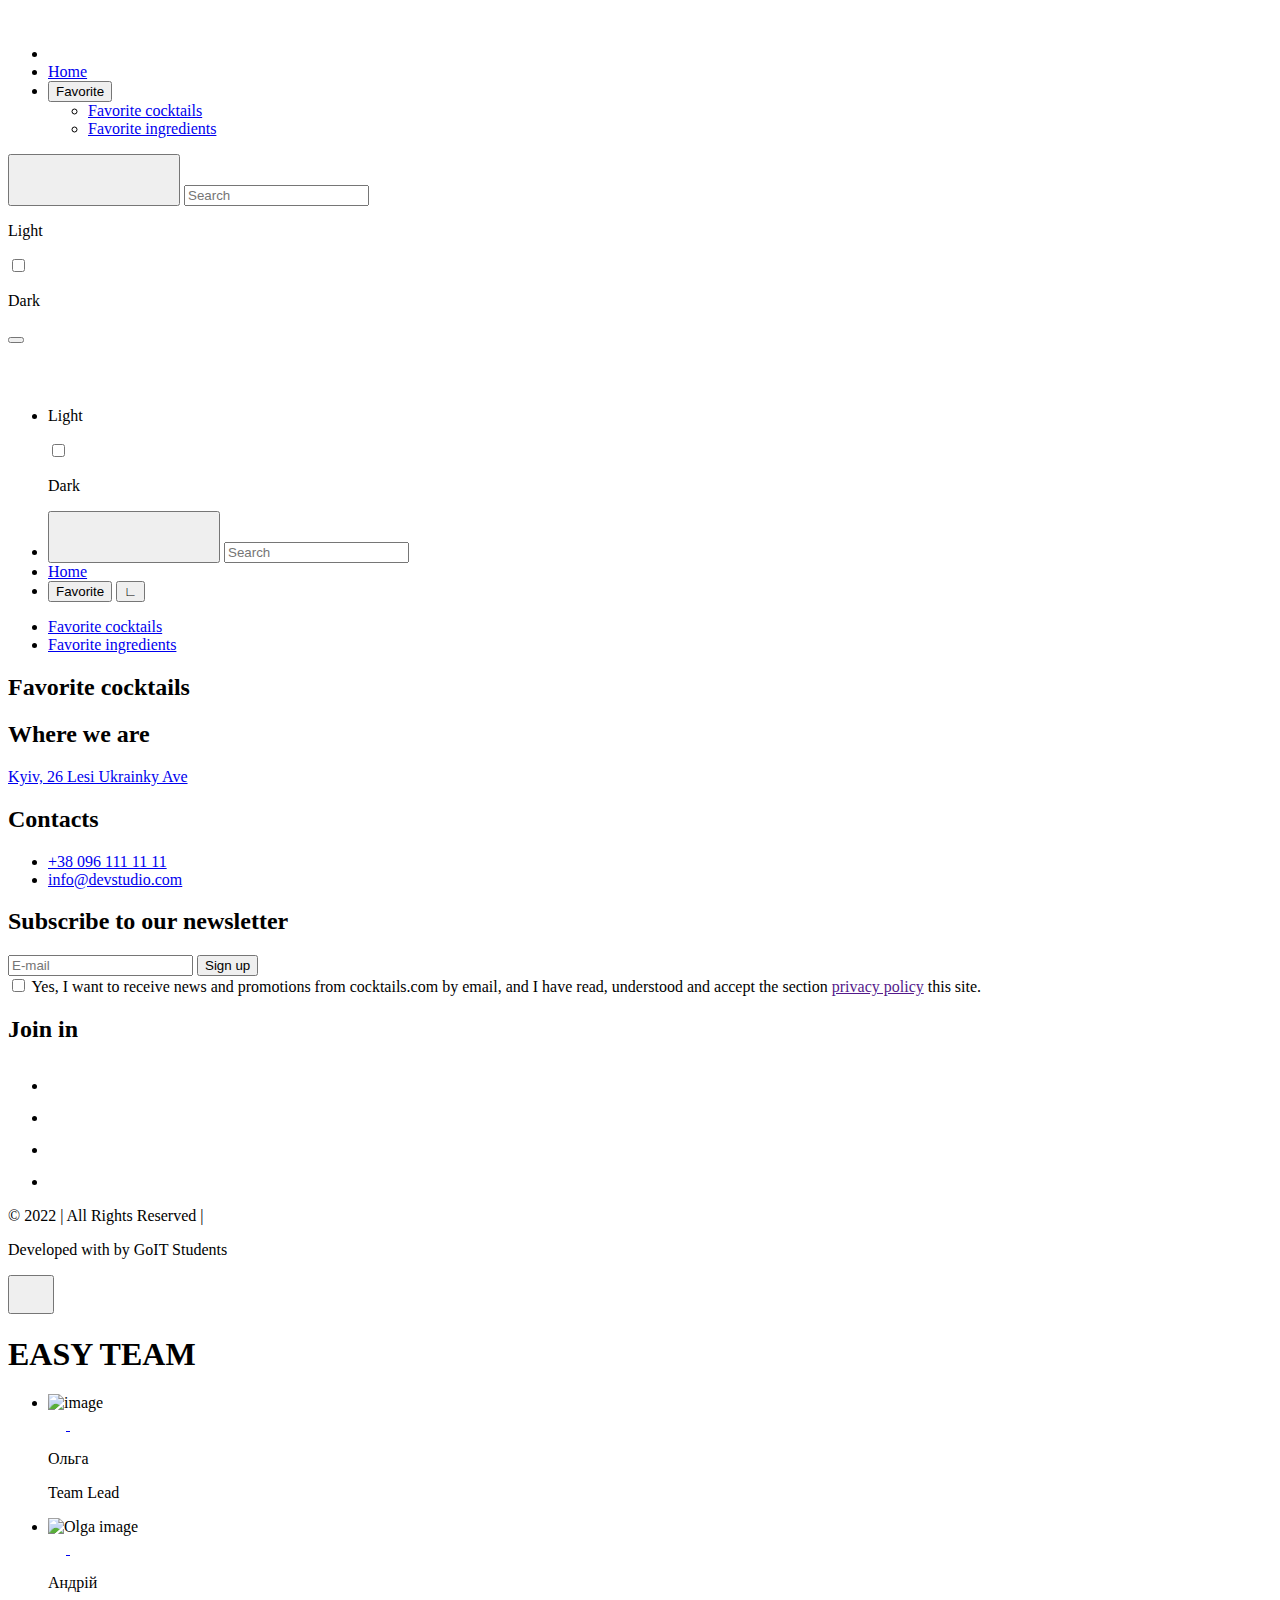
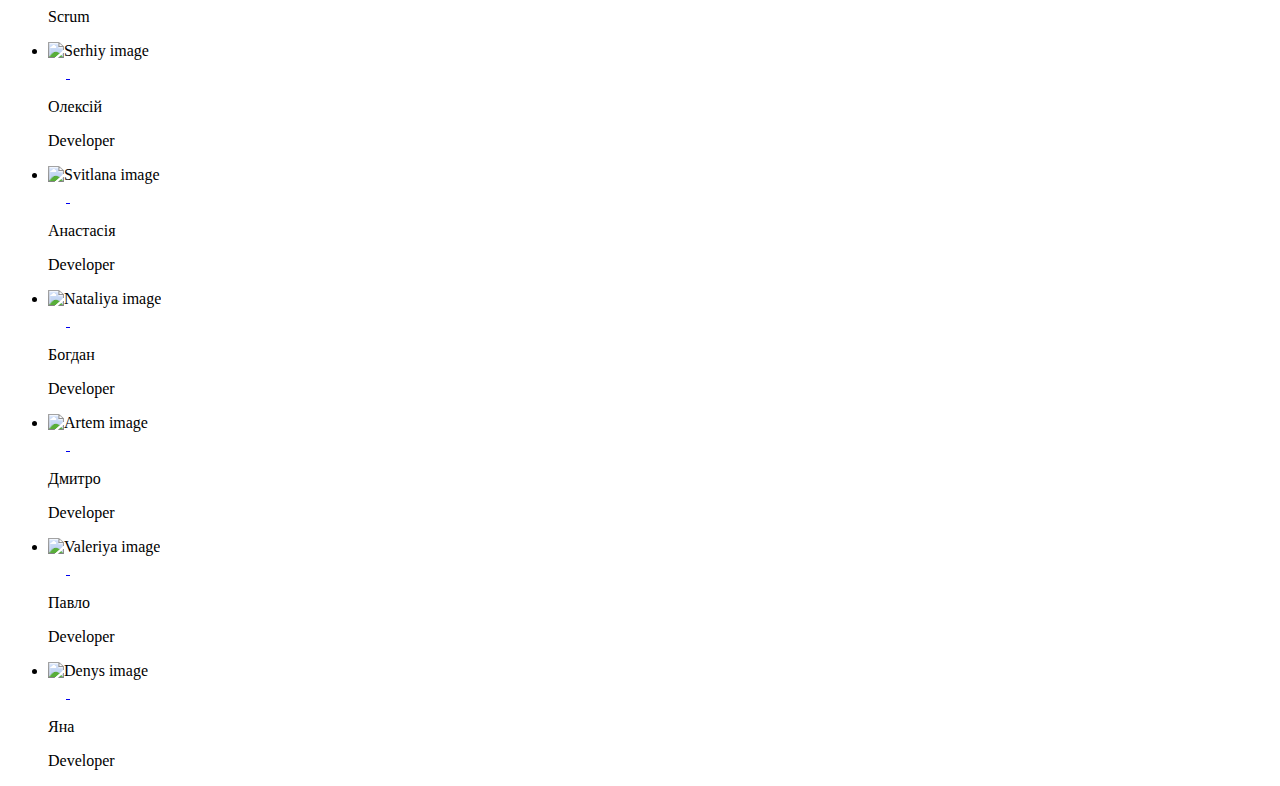
==== favorite.html @ 544e7156 "Deploying to gh-pages from @ Polaolka/EasyTeam-JS-Project@6b0629c9ca0de7c753ab4a9d0dd2f30587913c46 🚀" ====
<!DOCTYPE html><html lang="ru"><head><script type="module" src="/EasyTeam-JS-Project/favorites-ingredients.f0fc6649.js"></script><script type="module" src="/EasyTeam-JS-Project/favorites-ingredients.fe11b098.js"></script><script nomodule="" defer src="/EasyTeam-JS-Project/favorites-ingredients.4e4a9719.js"></script><script nomodule="" defer src="/EasyTeam-JS-Project/favorites-ingredients.c03fc1e8.js"></script><meta charset="utf-8"><meta name="viewport" content="width=device-width, initial-scale=1.0"><title>Page title</title><link rel="preconnect" href="https://fonts.googleapis.com"><link rel="preconnect" href="https://fonts.gstatic.com" crossorigin><link href="https://fonts.googleapis.com/css2?family=Montserrat&family=Poppins:wght@400;500;600;700&family=Roboto:wght@400;900&display=swap" rel="stylesheet"><link rel="apple-touch-icon" sizes="180x180" href="/EasyTeam-JS-Project/apple-touch-icon.4caa7985.png"><link rel="icon" type="image/png" sizes="32x32" href="/EasyTeam-JS-Project/favicon-32x32.542651a0.png"><link rel="icon" type="image/png" sizes="16x16" href="/EasyTeam-JS-Project/favicon-16x16.04eee855.png"><link rel="manifest" href="/EasyTeam-JS-Project/images/favicon/site.webmanifest"><link rel="stylesheet" href="/EasyTeam-JS-Project/favorite.59d11a98.css"></head><body> <header> <div class="container"> <div class="flex-wrapper"> <ul class="header-list"> <li> <svg class="logo" width="156" height="43"> <use class="logo-icon" href="/EasyTeam-JS-Project/icons.bed00c8b.svg#COCKTAILS"></use> </svg> </li> <li><a class="header-item" href="/EasyTeam-JS-Project/index.html">Home</a></li> <li> <button type="button" class="dropdown-menu-btn header-item"> Favorite </button> <ul class="dropdown-menu js-menu-hidden"> <li class="first li-item-drop"> <a class="first header-item-drop" href="/EasyTeam-JS-Project/favorite.html">Favorite cocktails</a> </li> <li class="last li-item-drop"> <a class="header-item-drop js-fav-ing-opener last" href="/EasyTeam-JS-Project/favorites-ingredients.html">Favorite ingredients</a> </li> </ul> </li> </ul> <form class="search-form" id="search-form"> <button class="search-btn" type="submit"> <svg class="search" width="156" height="43"> <use class="search-icon" href="/EasyTeam-JS-Project/icons.bed00c8b.svg#search"></use> </svg> </button> <input class="input" type="text" name="searchQuery" autocomplete="off" placeholder="Search"> </form> <div class="flex-wrapper theme"> <p class="header-txt">Light</p> <div> <label class="switch"> <input type="checkbox" class="theme-toggler"> <span class="slider"></span> </label> </div> <p class="dark header-txt">Dark</p> </div> <button class="gamburger js-open-menu"> <span class="gamburger-inner"></span> </button> </div> </div> </header> <div class="js-menu-container mobile-window"> <svg class="logo-mobile" width="156" height="43"> <use class="logo-icon" href="/EasyTeam-JS-Project/icons.bed00c8b.svg#COCKTAILS"></use> </svg> <ul class="header-list-mobile"> <li> <div class="theme-toggler-mobile"> <p class="header-txt">Light</p> <div> <label class="switch"> <input type="checkbox" class="theme-slider-mobile"> <span class="slider"></span> </label> </div> <p class="dark header-txt">Dark</p> </div> </li> <li> <form class="search-form-mobile" id="search-form"> <button class="search-btn-mobile" type="submit"> <svg class="search-mobile" width="156" height="43"> <use class="search-icon-mobile" href="/EasyTeam-JS-Project/icons.bed00c8b.svg#search"></use> </svg> </button> <input class="input-mobile" type="text" name="searchQuery" autocomplete="off" placeholder="Search"> </form> </li> <li> <a class="header-item-mobile" href="/EasyTeam-JS-Project/index.html">Home</a> </li> <li class="flex-wrapper-mobile"> <button type="button" class="header-item-mobile" href="./favorite.html">Favorite</button> <button class="mark-more-mobile">&#8735;</button> </li> </ul> <ul class="dropdown-menu-mobile js-menu-hidden"> <li class="first li-item-drop"> <a class="first header-item-drop" href="/EasyTeam-JS-Project/favorite.html">Favorite cocktails</a> </li> <li class="last li-item-drop"> <a class="header-item-drop last" href="/EasyTeam-JS-Project/favorites-ingredients.html">Favorite ingredients</a> </li> </ul> </div> <div class="mobile-footer"></div> <section class="fav-cocktails"> <div class="container"> <h2 class="fav-cocktails__title">Favorite cocktails</h2> <div class="fav-cocktails__box"></div> </div> </section> <div class="backdrop is-hidden"> <div class="is-hidden modal-coctails"></div> <div class="components is-hidden"></div> </div> <footer class="footer"> <div class="container footer__container--first"> <div class="footer__container--column"> <div class="store"> <h2 class="store__header">Where we are</h2> <a class="store__location" href="https://www.google.com/maps/place/%D0%B1%D1%83%D0%BB%D1%8C%D0%B2%D0%B0%D1%80+%D0%9B%D0%B5%D1%81%D1%96+%D0%A3%D0%BA%D1%80%D0%B0%D1%97%D0%BD%D0%BA%D0%B8,+26,+%D0%9A%D0%B8%D1%97%D0%B2,+02000/@50.4270334,30.5396051,3a,75y,240.65h,90t/data=!3m6!1e1!3m4!1smcVtNysL1uE3tpJzUcDMwA!2e0!7i13312!8i6656!4m6!3m5!1s0x40d4cf0e033ecbe9:0x57a4dffefec77da0!8m2!3d50.4265807!4d30.5383858!16s%2Fg%2F1tctq5jv" target="_blank" rel="noopener noreferrer"> Kyiv, 26 Lesi Ukrainky Ave</a> </div> <div class="contacts"> <h2 class="contacts__header">Contacts</h2> <ul class="contacts__list"> <li class="contacts__item"> <a class="contacts__info" href="tel:+380961111111" target="_blank" rel="noopener noreferrer">+38 096 111 11 11</a> </li> <li class="contacts__item"> <a class="contacts__info" href="mailto:info@devstudio.com" target="_blank" rel="noopener noreferrer">info@devstudio.com</a> </li> </ul> </div> </div> <div class="subscription"> <h2 class="subscription__mailings">Subscribe to our newsletter</h2> <div class="subscription__container"> <input class="subscription__input" type="email" name="mailing" placeholder="E-mail"> <button class="subscription__btn">Sign up</button> </div> <label class="subscription__agreemen" for="user-agreemen"> <input class="subscription__checkbox" type="checkbox" value="accept-policy" name="user-agreemen" id="user-agreemen"> <span class="subscription__text">Yes, I want to receive news and promotions from cocktails.com by email, and I have read, understood and accept the section <a class="subscription__policy" href="">privacy policy</a> this site.</span> </label> </div> </div> <div class="footer__container--second"> <div class="container footer__container"> <div class="join"> <h2 class="join__text">Join in</h2> <ul class="join__list"> <li class="join__item"> <a class="join__link" href="https://www.instagram.com/" target="_blank" rel="noopener noreferrer"> <svg width="28" height="28"> <use href="/EasyTeam-JS-Project/icons.bed00c8b.svg#icon-instagram"></use> </svg> </a> </li> <li class="join__item"> <a class="join__link" href="https://twitter.com/" target="_blank" rel="noopener noreferrer"> <svg width="28" height="28"> <use href="/EasyTeam-JS-Project/icons.bed00c8b.svg#icon-twitter"></use> </svg> </a> </li> <li class="join__item"> <a class="join__link" href="https://m.facebook.com/" target="_blank" rel="noopener noreferrer"> <svg width="28" height="28"> <use href="/EasyTeam-JS-Project/icons.bed00c8b.svg#icon-facebook"></use> </svg> </a> </li> <li class="join__item"> <a class="join__link" href="https://www.linkedin.com/" target="_blank" rel="noopener noreferrer"> <svg width="28" height="28"> <use href="/EasyTeam-JS-Project/icons.bed00c8b.svg#icon-linkedin"></use> </svg> </a> </li> </ul> </div> <div class="developers"> <p class="developers__copyright"> <span>&copy;</span> <span class="developers__copyright--text">2022 | All Rights Reserved | </span> </p> <p class="developers__students"> <span class="developers__with">Developed with</span>  <span class="developers--by">by</span> <a class="developers__link footer__link" data-footer-open="">GoIT Students</a> </p>  </div> </div> </div> </footer>  <div class="backdrop-team is-hidden-js"> <div class="modal-team"> <button type="button" class="modal-team__close-btn"> <svg class="modal-team__close-icon" width="30" height="30"> <use href="/EasyTeam-JS-Project/icons.bed00c8b.svg#icon-close-modal"></use> </svg> </button> <div class="team-title-wrapper"> <h1 class="team__name">EASY TEAM</h1> </div> <ul class="team"> <li class="team__item"> <div class="img-wrapper"> <img class="team__img" src="/EasyTeam-JS-Project/Olga.e17208a8.jpg" alt=" image" loading="lazy"> </div> <a target="_blank" rel="nofollow noopener noreferrer" href="https://www.linkedin.com" class="team__link"> <svg class="team__icon team__icon--linkedin" width="18" height="18"> <use href="/EasyTeam-JS-Project/icons.bed00c8b.svg#icon-linkedin"></use> </svg> </a> <a target="_blank" rel="nofollow noopener noreferrer" href="https://github.com/eugene17kotov" class="team__link"> <svg class="team__icon team__icon--github" width="18" height="18"> <use href="/EasyTeam-JS-Project/icons.bed00c8b.svg#icon-github"></use> </svg> </a> <div class="team__text-content"> <p class="team__member">Ольга</p> <p class="team__role">Team Lead</p> </div> </li> <li class="team__item"> <div class="img-wrapper"> <img class="team__img" src="/EasyTeam-JS-Project/group_sm280@1x.cfc359fa.png" alt="Olga image" loading="lazy"> </div> <a target="_blank" rel="nofollow noopener noreferrer" href="https://www.linkedin.com/in/dmitry-knyagnitskiy-711b55209/" class="team__link"> <svg class="team__icon team__icon--linkedin" width="18" height="18"> <use href="/EasyTeam-JS-Project/icons.bed00c8b.svg#icon-linkedin"></use> </svg> </a> <a target="_blank" rel="nofollow noopener noreferrer" href="https://github.com/dimak911" class="team__link"> <svg class="team__icon team__icon--github" width="18" height="18"> <use href="/EasyTeam-JS-Project/icons.bed00c8b.svg#icon-github"></use> </svg> </a> <div class="team__text-content"> <p class="team__member">Андрій</p> <p class="team__role">Scrum</p> </div> </li> <li class="team__item"> <div class="img-wrapper"> <img class="team__img" src="/EasyTeam-JS-Project/group_sm280@1x.cfc359fa.png" alt="Serhiy image" loading="lazy"> </div> <a target="_blank" rel="nofollow noopener noreferrer" href="https://www.linkedin.com/in/sergey-smirnov-9123a623b/" class="team__link"> <svg class="team__icon team__icon--linkedin" width="18" height="18"> <use href="/EasyTeam-JS-Project/icons.bed00c8b.svg#icon-linkedin"></use> </svg> </a> <a target="_blank" rel="nofollow noopener noreferrer" href="https://github.com/morysol" class="team__link"> <svg class="team__icon team__icon--github" width="18" height="18"> <use href="/EasyTeam-JS-Project/icons.bed00c8b.svg#icon-github"></use> </svg> </a> <div class="team__text-content"> <p class="team__member">Олексій</p> <p class="team__role">Developer</p> </div> </li> <li class="team__item"> <div class="img-wrapper"> <img class="team__img" src="/EasyTeam-JS-Project/group_sm280@1x.cfc359fa.png" alt="Svitlana image" loading="lazy"> </div> <a target="_blank" rel="nofollow noopener noreferrer" href="https://www.linkedin.com/in/svitlana-chudesa-55273a21a/" class="team__link"> <svg class="team__icon team__icon--linkedin" width="18" height="18"> <use href="/EasyTeam-JS-Project/icons.bed00c8b.svg#icon-linkedin"></use> </svg> </a> <a target="_blank" rel="nofollow noopener noreferrer" href="https://github.com/veta41" class="team__link"> <svg class="team__icon team__icon--github" width="18" height="18"> <use href="/EasyTeam-JS-Project/icons.bed00c8b.svg#icon-github"></use> </svg> </a> <div class="team__text-content"> <p class="team__member">Анастасія</p> <p class="team__role">Developer</p> </div> </li> <li class="team__item"> <div class="img-wrapper"> <img class="team__img" src="/EasyTeam-JS-Project/group_sm280@1x.cfc359fa.png" alt="Nataliya image" loading="lazy"> </div> <a target="_blank" rel="nofollow noopener noreferrer" href="https://www.linkedin.com/in/natalia-bubnova-9366061b9/" class="team__link"> <svg class="team__icon team__icon--linkedin" width="18" height="18"> <use href="/EasyTeam-JS-Project/icons.bed00c8b.svg#icon-linkedin"></use> </svg> </a> <a target="_blank" rel="nofollow noopener noreferrer" href="https://github.com/Natalia7777777" class="team__link"> <svg class="team__icon team__icon--github" width="18" height="18"> <use href="/EasyTeam-JS-Project/icons.bed00c8b.svg#icon-github"></use> </svg> </a> <div class="team__text-content"> <p class="team__member">Богдан</p> <p class="team__role">Developer</p> </div> </li> <li class="team__item"> <div class="img-wrapper"> <img class="team__img" src="/EasyTeam-JS-Project/group_sm280@1x.cfc359fa.png" alt="Artem image" loading="lazy"> </div> <a target="_blank" rel="nofollow noopener noreferrer" href="https://www.linkedin.com/in/artem-makhov/" class="team__link"> <svg class="team__icon team__icon--linkedin" width="18" height="18"> <use href="/EasyTeam-JS-Project/icons.bed00c8b.svg#icon-linkedin"></use> </svg> </a> <a target="_blank" rel="nofollow noopener noreferrer" href="https://github.com/ArtemMakhov" class="team__link"> <svg class="team__icon team__icon--github" width="18" height="18"> <use href="/EasyTeam-JS-Project/icons.bed00c8b.svg#icon-github"></use> </svg> </a> <div class="team__text-content"> <p class="team__member">Дмитро</p> <p class="team__role">Developer</p> </div> </li> <li class="team__item"> <div class="img-wrapper"> <img class="team__img" src="/EasyTeam-JS-Project/group_sm280@1x.cfc359fa.png" alt="Valeriya image" loading="lazy"> </div> <a target="_blank" rel="nofollow noopener noreferrer" href="https://www.linkedin.com/in/valeriia-sopko-511551221/" class="team__link"> <svg class="team__icon team__icon--linkedin" width="18" height="18"> <use href="/EasyTeam-JS-Project/icons.bed00c8b.svg#icon-linkedin"></use> </svg> </a> <a target="_blank" rel="nofollow noopener noreferrer" href="https://github.com/Volika" class="team__link"> <svg class="team__icon team__icon--github" width="18" height="18"> <use href="/EasyTeam-JS-Project/icons.bed00c8b.svg#icon-github"></use> </svg> </a> <div class="team__text-content"> <p class="team__member">Павло</p> <p class="team__role">Developer</p> </div> </li> <li class="team__item"> <div class="img-wrapper"> <img class="team__img" src="/EasyTeam-JS-Project/group_sm280@1x.cfc359fa.png" alt="Denys image" loading="lazy"> </div> <a target="_blank" rel="nofollow noopener noreferrer" href="https://www.linkedin.com/in/denys-cherneha-020698245/" class="team__link"> <svg class="team__icon team__icon--linkedin" width="18" height="18"> <use href="/EasyTeam-JS-Project/icons.bed00c8b.svg#icon-linkedin"></use> </svg> </a> <a target="_blank" rel="nofollow noopener noreferrer" href="https://github.com/denkach" class="team__link"> <svg class="team__icon team__icon--github" width="18" height="18"> <use href="/EasyTeam-JS-Project/icons.bed00c8b.svg#igithub"></use> </svg> </a> <div class="team__text-content"> <p class="team__member">Яна</p> <p class="team__role">Developer</p> </div> </li> </ul> </div> </div> <div class="scroll-guard"></div> <script type="module" src="/EasyTeam-JS-Project/favorite.5d630399.js"></script><script src="/EasyTeam-JS-Project/favorite.80e9a703.js" nomodule="" defer></script> </body></html>
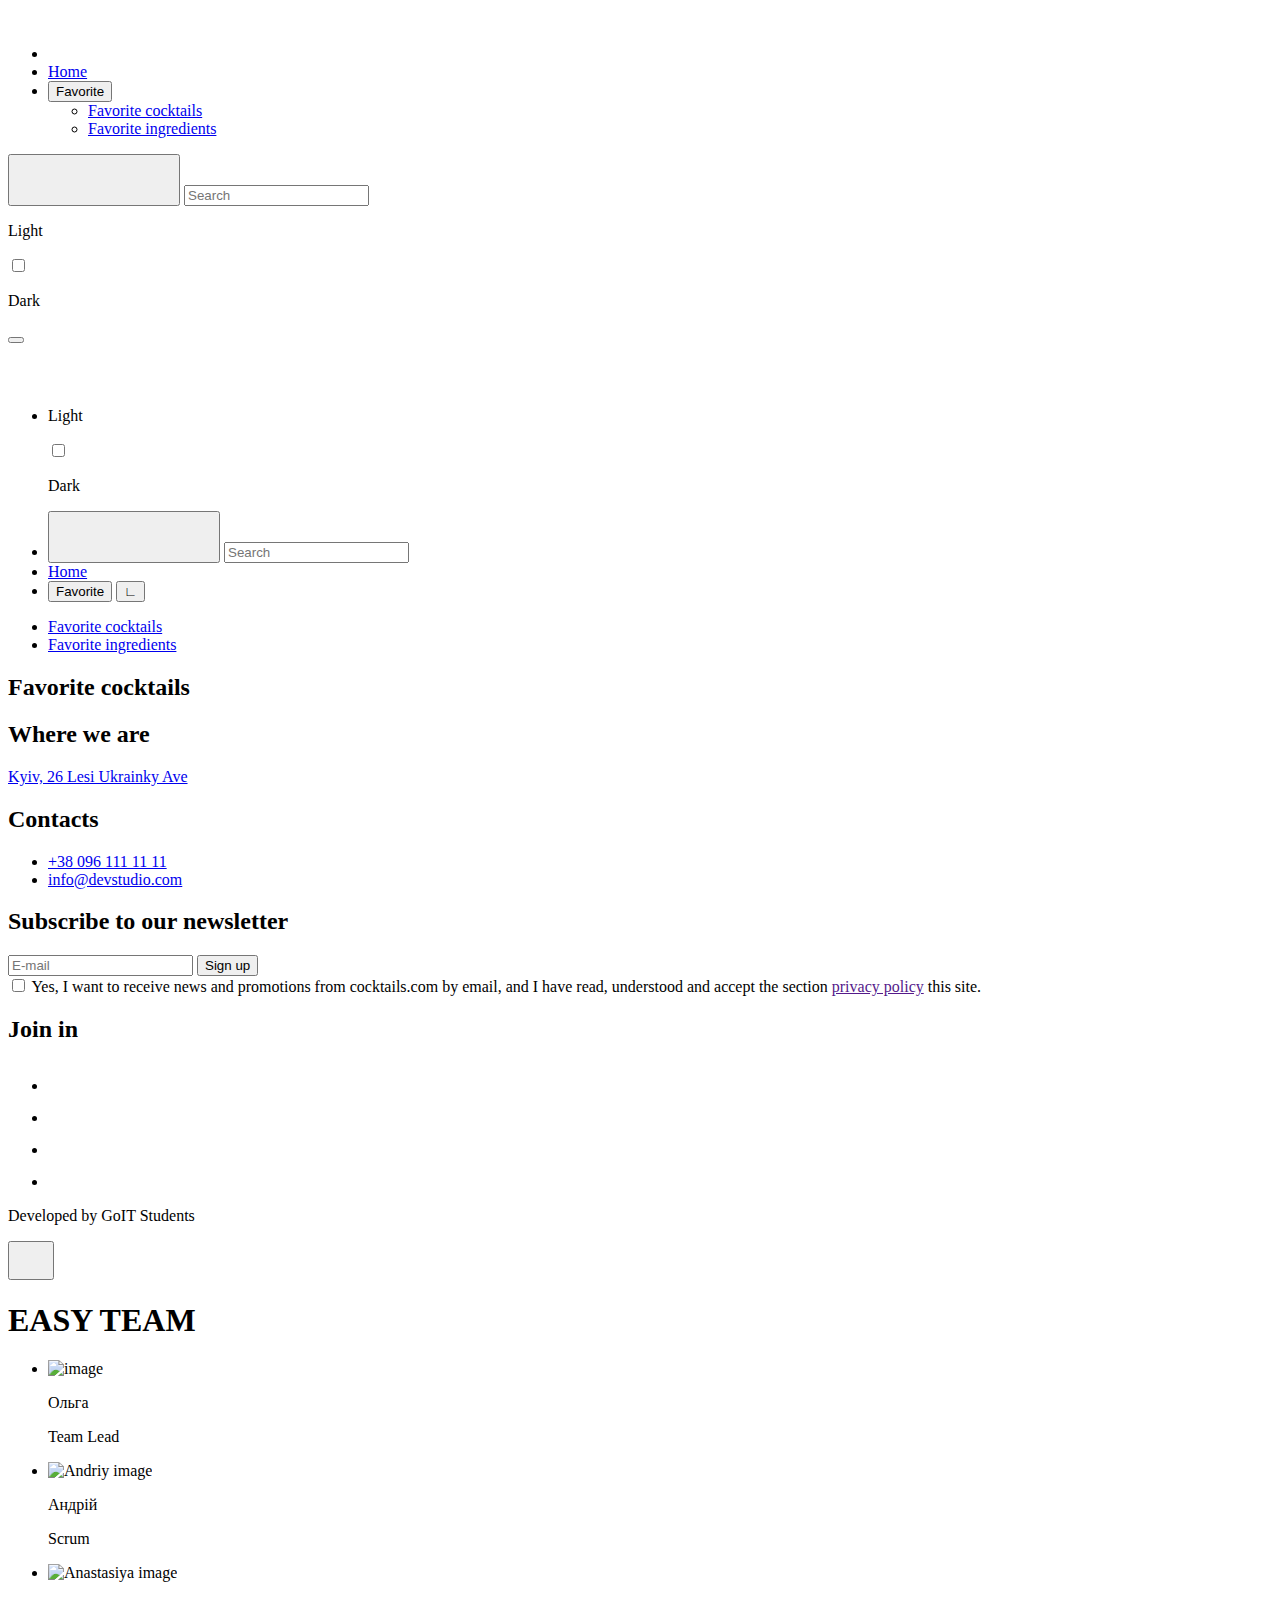
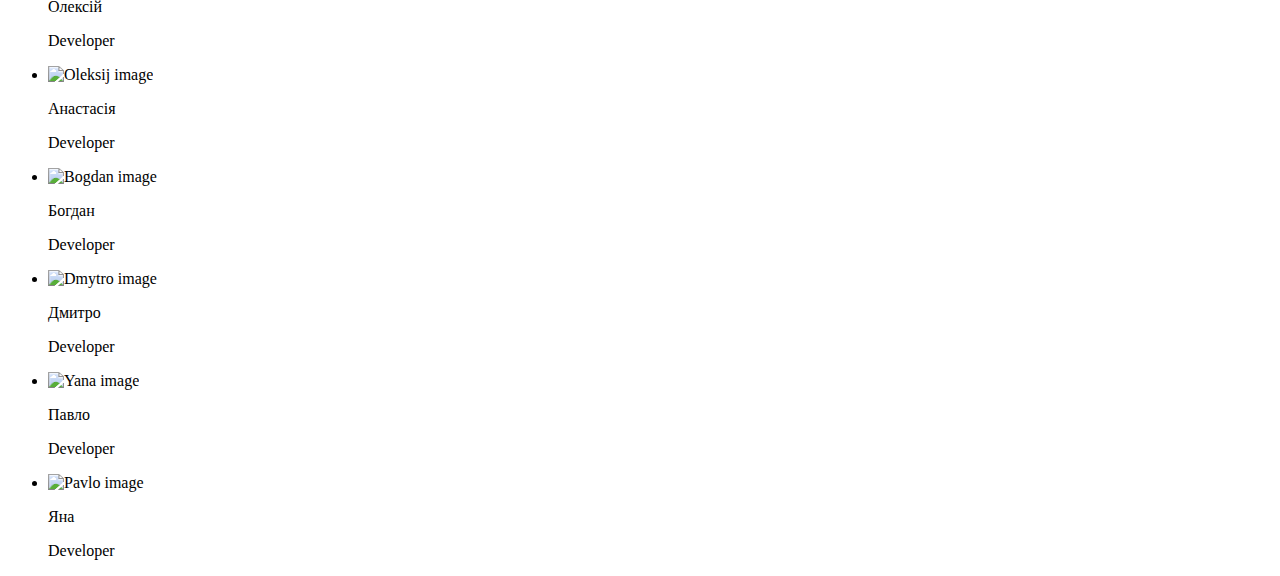
==== commit 5976db74: "Deploying to gh-pages from @ Polaolka/EasyTeam-JS-Project@70b48b49c88dbf5ba5a4e4f45059a1686c524164 🚀" ====
--- a/favorite.html
+++ b/favorite.html
@@ -1 +1 @@
-<!DOCTYPE html><html lang="ru"><head><script type="module" src="/EasyTeam-JS-Project/favorites-ingredients.f0fc6649.js"></script><script type="module" src="/EasyTeam-JS-Project/favorites-ingredients.fe11b098.js"></script><script nomodule="" defer src="/EasyTeam-JS-Project/favorites-ingredients.4e4a9719.js"></script><script nomodule="" defer src="/EasyTeam-JS-Project/favorites-ingredients.c03fc1e8.js"></script><meta charset="utf-8"><meta name="viewport" content="width=device-width, initial-scale=1.0"><title>Page title</title><link rel="preconnect" href="https://fonts.googleapis.com"><link rel="preconnect" href="https://fonts.gstatic.com" crossorigin><link href="https://fonts.googleapis.com/css2?family=Montserrat&family=Poppins:wght@400;500;600;700&family=Roboto:wght@400;900&display=swap" rel="stylesheet"><link rel="apple-touch-icon" sizes="180x180" href="/EasyTeam-JS-Project/apple-touch-icon.4caa7985.png"><link rel="icon" type="image/png" sizes="32x32" href="/EasyTeam-JS-Project/favicon-32x32.542651a0.png"><link rel="icon" type="image/png" sizes="16x16" href="/EasyTeam-JS-Project/favicon-16x16.04eee855.png"><link rel="manifest" href="/EasyTeam-JS-Project/images/favicon/site.webmanifest"><link rel="stylesheet" href="/EasyTeam-JS-Project/favorite.59d11a98.css"></head><body> <header> <div class="container"> <div class="flex-wrapper"> <ul class="header-list"> <li> <svg class="logo" width="156" height="43"> <use class="logo-icon" href="/EasyTeam-JS-Project/icons.bed00c8b.svg#COCKTAILS"></use> </svg> </li> <li><a class="header-item" href="/EasyTeam-JS-Project/index.html">Home</a></li> <li> <button type="button" class="dropdown-menu-btn header-item"> Favorite </button> <ul class="dropdown-menu js-menu-hidden"> <li class="first li-item-drop"> <a class="first header-item-drop" href="/EasyTeam-JS-Project/favorite.html">Favorite cocktails</a> </li> <li class="last li-item-drop"> <a class="header-item-drop js-fav-ing-opener last" href="/EasyTeam-JS-Project/favorites-ingredients.html">Favorite ingredients</a> </li> </ul> </li> </ul> <form class="search-form" id="search-form"> <button class="search-btn" type="submit"> <svg class="search" width="156" height="43"> <use class="search-icon" href="/EasyTeam-JS-Project/icons.bed00c8b.svg#search"></use> </svg> </button> <input class="input" type="text" name="searchQuery" autocomplete="off" placeholder="Search"> </form> <div class="flex-wrapper theme"> <p class="header-txt">Light</p> <div> <label class="switch"> <input type="checkbox" class="theme-toggler"> <span class="slider"></span> </label> </div> <p class="dark header-txt">Dark</p> </div> <button class="gamburger js-open-menu"> <span class="gamburger-inner"></span> </button> </div> </div> </header> <div class="js-menu-container mobile-window"> <svg class="logo-mobile" width="156" height="43"> <use class="logo-icon" href="/EasyTeam-JS-Project/icons.bed00c8b.svg#COCKTAILS"></use> </svg> <ul class="header-list-mobile"> <li> <div class="theme-toggler-mobile"> <p class="header-txt">Light</p> <div> <label class="switch"> <input type="checkbox" class="theme-slider-mobile"> <span class="slider"></span> </label> </div> <p class="dark header-txt">Dark</p> </div> </li> <li> <form class="search-form-mobile" id="search-form"> <button class="search-btn-mobile" type="submit"> <svg class="search-mobile" width="156" height="43"> <use class="search-icon-mobile" href="/EasyTeam-JS-Project/icons.bed00c8b.svg#search"></use> </svg> </button> <input class="input-mobile" type="text" name="searchQuery" autocomplete="off" placeholder="Search"> </form> </li> <li> <a class="header-item-mobile" href="/EasyTeam-JS-Project/index.html">Home</a> </li> <li class="flex-wrapper-mobile"> <button type="button" class="header-item-mobile" href="./favorite.html">Favorite</button> <button class="mark-more-mobile">&#8735;</button> </li> </ul> <ul class="dropdown-menu-mobile js-menu-hidden"> <li class="first li-item-drop"> <a class="first header-item-drop" href="/EasyTeam-JS-Project/favorite.html">Favorite cocktails</a> </li> <li class="last li-item-drop"> <a class="header-item-drop last" href="/EasyTeam-JS-Project/favorites-ingredients.html">Favorite ingredients</a> </li> </ul> </div> <div class="mobile-footer"></div> <section class="fav-cocktails"> <div class="container"> <h2 class="fav-cocktails__title">Favorite cocktails</h2> <div class="fav-cocktails__box"></div> </div> </section> <div class="backdrop is-hidden"> <div class="is-hidden modal-coctails"></div> <div class="components is-hidden"></div> </div> <footer class="footer"> <div class="container footer__container--first"> <div class="footer__container--column"> <div class="store"> <h2 class="store__header">Where we are</h2> <a class="store__location" href="https://www.google.com/maps/place/%D0%B1%D1%83%D0%BB%D1%8C%D0%B2%D0%B0%D1%80+%D0%9B%D0%B5%D1%81%D1%96+%D0%A3%D0%BA%D1%80%D0%B0%D1%97%D0%BD%D0%BA%D0%B8,+26,+%D0%9A%D0%B8%D1%97%D0%B2,+02000/@50.4270334,30.5396051,3a,75y,240.65h,90t/data=!3m6!1e1!3m4!1smcVtNysL1uE3tpJzUcDMwA!2e0!7i13312!8i6656!4m6!3m5!1s0x40d4cf0e033ecbe9:0x57a4dffefec77da0!8m2!3d50.4265807!4d30.5383858!16s%2Fg%2F1tctq5jv" target="_blank" rel="noopener noreferrer"> Kyiv, 26 Lesi Ukrainky Ave</a> </div> <div class="contacts"> <h2 class="contacts__header">Contacts</h2> <ul class="contacts__list"> <li class="contacts__item"> <a class="contacts__info" href="tel:+380961111111" target="_blank" rel="noopener noreferrer">+38 096 111 11 11</a> </li> <li class="contacts__item"> <a class="contacts__info" href="mailto:info@devstudio.com" target="_blank" rel="noopener noreferrer">info@devstudio.com</a> </li> </ul> </div> </div> <div class="subscription"> <h2 class="subscription__mailings">Subscribe to our newsletter</h2> <div class="subscription__container"> <input class="subscription__input" type="email" name="mailing" placeholder="E-mail"> <button class="subscription__btn">Sign up</button> </div> <label class="subscription__agreemen" for="user-agreemen"> <input class="subscription__checkbox" type="checkbox" value="accept-policy" name="user-agreemen" id="user-agreemen"> <span class="subscription__text">Yes, I want to receive news and promotions from cocktails.com by email, and I have read, understood and accept the section <a class="subscription__policy" href="">privacy policy</a> this site.</span> </label> </div> </div> <div class="footer__container--second"> <div class="container footer__container"> <div class="join"> <h2 class="join__text">Join in</h2> <ul class="join__list"> <li class="join__item"> <a class="join__link" href="https://www.instagram.com/" target="_blank" rel="noopener noreferrer"> <svg width="28" height="28"> <use href="/EasyTeam-JS-Project/icons.bed00c8b.svg#icon-instagram"></use> </svg> </a> </li> <li class="join__item"> <a class="join__link" href="https://twitter.com/" target="_blank" rel="noopener noreferrer"> <svg width="28" height="28"> <use href="/EasyTeam-JS-Project/icons.bed00c8b.svg#icon-twitter"></use> </svg> </a> </li> <li class="join__item"> <a class="join__link" href="https://m.facebook.com/" target="_blank" rel="noopener noreferrer"> <svg width="28" height="28"> <use href="/EasyTeam-JS-Project/icons.bed00c8b.svg#icon-facebook"></use> </svg> </a> </li> <li class="join__item"> <a class="join__link" href="https://www.linkedin.com/" target="_blank" rel="noopener noreferrer"> <svg width="28" height="28"> <use href="/EasyTeam-JS-Project/icons.bed00c8b.svg#icon-linkedin"></use> </svg> </a> </li> </ul> </div> <div class="developers"> <p class="developers__copyright"> <span>&copy;</span> <span class="developers__copyright--text">2022 | All Rights Reserved | </span> </p> <p class="developers__students"> <span class="developers__with">Developed with</span>  <span class="developers--by">by</span> <a class="developers__link footer__link" data-footer-open="">GoIT Students</a> </p>  </div> </div> </div> </footer>  <div class="backdrop-team is-hidden-js"> <div class="modal-team"> <button type="button" class="modal-team__close-btn"> <svg class="modal-team__close-icon" width="30" height="30"> <use href="/EasyTeam-JS-Project/icons.bed00c8b.svg#icon-close-modal"></use> </svg> </button> <div class="team-title-wrapper"> <h1 class="team__name">EASY TEAM</h1> </div> <ul class="team"> <li class="team__item"> <div class="img-wrapper"> <img class="team__img" src="/EasyTeam-JS-Project/Olga.e17208a8.jpg" alt=" image" loading="lazy"> </div> <a target="_blank" rel="nofollow noopener noreferrer" href="https://www.linkedin.com" class="team__link"> <svg class="team__icon team__icon--linkedin" width="18" height="18"> <use href="/EasyTeam-JS-Project/icons.bed00c8b.svg#icon-linkedin"></use> </svg> </a> <a target="_blank" rel="nofollow noopener noreferrer" href="https://github.com/eugene17kotov" class="team__link"> <svg class="team__icon team__icon--github" width="18" height="18"> <use href="/EasyTeam-JS-Project/icons.bed00c8b.svg#icon-github"></use> </svg> </a> <div class="team__text-content"> <p class="team__member">Ольга</p> <p class="team__role">Team Lead</p> </div> </li> <li class="team__item"> <div class="img-wrapper"> <img class="team__img" src="/EasyTeam-JS-Project/group_sm280@1x.cfc359fa.png" alt="Olga image" loading="lazy"> </div> <a target="_blank" rel="nofollow noopener noreferrer" href="https://www.linkedin.com/in/dmitry-knyagnitskiy-711b55209/" class="team__link"> <svg class="team__icon team__icon--linkedin" width="18" height="18"> <use href="/EasyTeam-JS-Project/icons.bed00c8b.svg#icon-linkedin"></use> </svg> </a> <a target="_blank" rel="nofollow noopener noreferrer" href="https://github.com/dimak911" class="team__link"> <svg class="team__icon team__icon--github" width="18" height="18"> <use href="/EasyTeam-JS-Project/icons.bed00c8b.svg#icon-github"></use> </svg> </a> <div class="team__text-content"> <p class="team__member">Андрій</p> <p class="team__role">Scrum</p> </div> </li> <li class="team__item"> <div class="img-wrapper"> <img class="team__img" src="/EasyTeam-JS-Project/group_sm280@1x.cfc359fa.png" alt="Serhiy image" loading="lazy"> </div> <a target="_blank" rel="nofollow noopener noreferrer" href="https://www.linkedin.com/in/sergey-smirnov-9123a623b/" class="team__link"> <svg class="team__icon team__icon--linkedin" width="18" height="18"> <use href="/EasyTeam-JS-Project/icons.bed00c8b.svg#icon-linkedin"></use> </svg> </a> <a target="_blank" rel="nofollow noopener noreferrer" href="https://github.com/morysol" class="team__link"> <svg class="team__icon team__icon--github" width="18" height="18"> <use href="/EasyTeam-JS-Project/icons.bed00c8b.svg#icon-github"></use> </svg> </a> <div class="team__text-content"> <p class="team__member">Олексій</p> <p class="team__role">Developer</p> </div> </li> <li class="team__item"> <div class="img-wrapper"> <img class="team__img" src="/EasyTeam-JS-Project/group_sm280@1x.cfc359fa.png" alt="Svitlana image" loading="lazy"> </div> <a target="_blank" rel="nofollow noopener noreferrer" href="https://www.linkedin.com/in/svitlana-chudesa-55273a21a/" class="team__link"> <svg class="team__icon team__icon--linkedin" width="18" height="18"> <use href="/EasyTeam-JS-Project/icons.bed00c8b.svg#icon-linkedin"></use> </svg> </a> <a target="_blank" rel="nofollow noopener noreferrer" href="https://github.com/veta41" class="team__link"> <svg class="team__icon team__icon--github" width="18" height="18"> <use href="/EasyTeam-JS-Project/icons.bed00c8b.svg#icon-github"></use> </svg> </a> <div class="team__text-content"> <p class="team__member">Анастасія</p> <p class="team__role">Developer</p> </div> </li> <li class="team__item"> <div class="img-wrapper"> <img class="team__img" src="/EasyTeam-JS-Project/group_sm280@1x.cfc359fa.png" alt="Nataliya image" loading="lazy"> </div> <a target="_blank" rel="nofollow noopener noreferrer" href="https://www.linkedin.com/in/natalia-bubnova-9366061b9/" class="team__link"> <svg class="team__icon team__icon--linkedin" width="18" height="18"> <use href="/EasyTeam-JS-Project/icons.bed00c8b.svg#icon-linkedin"></use> </svg> </a> <a target="_blank" rel="nofollow noopener noreferrer" href="https://github.com/Natalia7777777" class="team__link"> <svg class="team__icon team__icon--github" width="18" height="18"> <use href="/EasyTeam-JS-Project/icons.bed00c8b.svg#icon-github"></use> </svg> </a> <div class="team__text-content"> <p class="team__member">Богдан</p> <p class="team__role">Developer</p> </div> </li> <li class="team__item"> <div class="img-wrapper"> <img class="team__img" src="/EasyTeam-JS-Project/group_sm280@1x.cfc359fa.png" alt="Artem image" loading="lazy"> </div> <a target="_blank" rel="nofollow noopener noreferrer" href="https://www.linkedin.com/in/artem-makhov/" class="team__link"> <svg class="team__icon team__icon--linkedin" width="18" height="18"> <use href="/EasyTeam-JS-Project/icons.bed00c8b.svg#icon-linkedin"></use> </svg> </a> <a target="_blank" rel="nofollow noopener noreferrer" href="https://github.com/ArtemMakhov" class="team__link"> <svg class="team__icon team__icon--github" width="18" height="18"> <use href="/EasyTeam-JS-Project/icons.bed00c8b.svg#icon-github"></use> </svg> </a> <div class="team__text-content"> <p class="team__member">Дмитро</p> <p class="team__role">Developer</p> </div> </li> <li class="team__item"> <div class="img-wrapper"> <img class="team__img" src="/EasyTeam-JS-Project/group_sm280@1x.cfc359fa.png" alt="Valeriya image" loading="lazy"> </div> <a target="_blank" rel="nofollow noopener noreferrer" href="https://www.linkedin.com/in/valeriia-sopko-511551221/" class="team__link"> <svg class="team__icon team__icon--linkedin" width="18" height="18"> <use href="/EasyTeam-JS-Project/icons.bed00c8b.svg#icon-linkedin"></use> </svg> </a> <a target="_blank" rel="nofollow noopener noreferrer" href="https://github.com/Volika" class="team__link"> <svg class="team__icon team__icon--github" width="18" height="18"> <use href="/EasyTeam-JS-Project/icons.bed00c8b.svg#icon-github"></use> </svg> </a> <div class="team__text-content"> <p class="team__member">Павло</p> <p class="team__role">Developer</p> </div> </li> <li class="team__item"> <div class="img-wrapper"> <img class="team__img" src="/EasyTeam-JS-Project/group_sm280@1x.cfc359fa.png" alt="Denys image" loading="lazy"> </div> <a target="_blank" rel="nofollow noopener noreferrer" href="https://www.linkedin.com/in/denys-cherneha-020698245/" class="team__link"> <svg class="team__icon team__icon--linkedin" width="18" height="18"> <use href="/EasyTeam-JS-Project/icons.bed00c8b.svg#icon-linkedin"></use> </svg> </a> <a target="_blank" rel="nofollow noopener noreferrer" href="https://github.com/denkach" class="team__link"> <svg class="team__icon team__icon--github" width="18" height="18"> <use href="/EasyTeam-JS-Project/icons.bed00c8b.svg#igithub"></use> </svg> </a> <div class="team__text-content"> <p class="team__member">Яна</p> <p class="team__role">Developer</p> </div> </li> </ul> </div> </div> <div class="scroll-guard"></div> <script type="module" src="/EasyTeam-JS-Project/favorite.5d630399.js"></script><script src="/EasyTeam-JS-Project/favorite.80e9a703.js" nomodule="" defer></script> </body></html>+<!DOCTYPE html><html lang="ru"><head><script type="module" src="/EasyTeam-JS-Project/favorites-ingredients.f0fc6649.js"></script><script type="module" src="/EasyTeam-JS-Project/favorites-ingredients.7fa52b07.js"></script><script nomodule="" defer src="/EasyTeam-JS-Project/favorites-ingredients.4e4a9719.js"></script><script nomodule="" defer src="/EasyTeam-JS-Project/favorites-ingredients.f578339f.js"></script><meta charset="utf-8"><meta name="viewport" content="width=device-width, initial-scale=1.0"><title>Page title</title><link rel="preconnect" href="https://fonts.googleapis.com"><link rel="preconnect" href="https://fonts.gstatic.com" crossorigin><link href="https://fonts.googleapis.com/css2?family=Montserrat&family=Poppins:wght@400;500;600;700&family=Roboto:wght@400;900&display=swap" rel="stylesheet"><link rel="apple-touch-icon" sizes="180x180" href="/EasyTeam-JS-Project/apple-touch-icon.4caa7985.png"><link rel="icon" type="image/png" sizes="32x32" href="/EasyTeam-JS-Project/favicon-32x32.542651a0.png"><link rel="icon" type="image/png" sizes="16x16" href="/EasyTeam-JS-Project/favicon-16x16.04eee855.png"><link rel="manifest" href="/EasyTeam-JS-Project/images/favicon/site.webmanifest"><link rel="stylesheet" href="/EasyTeam-JS-Project/favorite.59d11a98.css"></head><body> <header> <div class="container"> <div class="flex-wrapper"> <ul class="header-list"> <li> <svg class="logo" width="156" height="43"> <use class="logo-icon" href="/EasyTeam-JS-Project/icons.bed00c8b.svg#COCKTAILS"></use> </svg> </li> <li><a class="header-item" href="/EasyTeam-JS-Project/index.html">Home</a></li> <li> <button type="button" class="dropdown-menu-btn header-item"> Favorite </button> <ul class="dropdown-menu js-menu-hidden"> <li class="first li-item-drop"> <a class="first header-item-drop" href="/EasyTeam-JS-Project/favorite.html">Favorite cocktails</a> </li> <li class="last li-item-drop"> <a class="header-item-drop js-fav-ing-opener last" href="/EasyTeam-JS-Project/favorites-ingredients.html">Favorite ingredients</a> </li> </ul> </li> </ul> <form class="search-form" id="search-form"> <button class="search-btn" type="submit"> <svg class="search" width="156" height="43"> <use class="search-icon" href="/EasyTeam-JS-Project/icons.bed00c8b.svg#search"></use> </svg> </button> <input class="input" type="text" name="searchQuery" autocomplete="off" placeholder="Search"> </form> <div class="flex-wrapper theme"> <p class="header-txt">Light</p> <div> <label class="switch"> <input type="checkbox" class="theme-toggler"> <span class="slider"></span> </label> </div> <p class="dark header-txt">Dark</p> </div> <button class="gamburger js-open-menu"> <span class="gamburger-inner"></span> </button> </div> </div> </header> <div class="js-menu-container mobile-window"> <svg class="logo-mobile" width="156" height="43"> <use class="logo-icon" href="/EasyTeam-JS-Project/icons.bed00c8b.svg#COCKTAILS"></use> </svg> <ul class="header-list-mobile"> <li> <div class="theme-toggler-mobile"> <p class="header-txt">Light</p> <div> <label class="switch"> <input type="checkbox" class="theme-slider-mobile"> <span class="slider"></span> </label> </div> <p class="dark header-txt">Dark</p> </div> </li> <li> <form class="search-form-mobile" id="search-form"> <button class="search-btn-mobile" type="submit"> <svg class="search-mobile" width="156" height="43"> <use class="search-icon-mobile" href="/EasyTeam-JS-Project/icons.bed00c8b.svg#search"></use> </svg> </button> <input class="input-mobile" type="text" name="searchQuery" autocomplete="off" placeholder="Search"> </form> </li> <li> <a class="header-item-mobile" href="/EasyTeam-JS-Project/index.html">Home</a> </li> <li class="flex-wrapper-mobile"> <button type="button" class="header-item-mobile" href="./favorite.html">Favorite</button> <button class="mark-more-mobile">&#8735;</button> </li> </ul> <ul class="dropdown-menu-mobile js-menu-hidden"> <li class="first li-item-drop"> <a class="first header-item-drop" href="/EasyTeam-JS-Project/favorite.html">Favorite cocktails</a> </li> <li class="last li-item-drop"> <a class="header-item-drop last" href="/EasyTeam-JS-Project/favorites-ingredients.html">Favorite ingredients</a> </li> </ul> </div> <div class="mobile-footer"></div> <section class="fav-cocktails"> <div class="container"> <h2 class="fav-cocktails__title">Favorite cocktails</h2> <div class="fav-cocktails__box"></div> </div> </section> <div class="backdrop is-hidden"> <div class="is-hidden modal-coctails"></div> <div class="components is-hidden"></div> </div> <footer class="footer"> <div class="container footer__container--first"> <div class="footer__container--column"> <div class="store"> <h2 class="store__header">Where we are</h2> <a class="store__location" href="https://www.google.com/maps/place/%D0%B1%D1%83%D0%BB%D1%8C%D0%B2%D0%B0%D1%80+%D0%9B%D0%B5%D1%81%D1%96+%D0%A3%D0%BA%D1%80%D0%B0%D1%97%D0%BD%D0%BA%D0%B8,+26,+%D0%9A%D0%B8%D1%97%D0%B2,+02000/@50.4270334,30.5396051,3a,75y,240.65h,90t/data=!3m6!1e1!3m4!1smcVtNysL1uE3tpJzUcDMwA!2e0!7i13312!8i6656!4m6!3m5!1s0x40d4cf0e033ecbe9:0x57a4dffefec77da0!8m2!3d50.4265807!4d30.5383858!16s%2Fg%2F1tctq5jv" target="_blank" rel="noopener noreferrer"> Kyiv, 26 Lesi Ukrainky Ave</a> </div> <div class="contacts"> <h2 class="contacts__header">Contacts</h2> <ul class="contacts__list"> <li class="contacts__item"> <a class="contacts__info" href="tel:+380961111111" target="_blank" rel="noopener noreferrer">+38 096 111 11 11</a> </li> <li class="contacts__item"> <a class="contacts__info" href="mailto:info@devstudio.com" target="_blank" rel="noopener noreferrer">info@devstudio.com</a> </li> </ul> </div> </div> <div class="subscription"> <h2 class="subscription__mailings">Subscribe to our newsletter</h2> <div class="subscription__container"> <input class="subscription__input" type="email" name="mailing" placeholder="E-mail"> <button class="subscription__btn">Sign up</button> </div> <label class="subscription__agreemen" for="user-agreemen"> <input class="subscription__checkbox" type="checkbox" value="accept-policy" name="user-agreemen" id="user-agreemen"> <span class="subscription__text">Yes, I want to receive news and promotions from cocktails.com by email, and I have read, understood and accept the section <a class="subscription__policy" href="">privacy policy</a> this site.</span> </label> </div> </div> <div class="footer__container--second"> <div class="container footer__container"> <div class="join"> <h2 class="join__text">Join in</h2> <ul class="join__list"> <li class="join__item"> <a class="join__link" href="https://www.instagram.com/" target="_blank" rel="noopener noreferrer"> <svg width="28" height="28"> <use href="/EasyTeam-JS-Project/icons.bed00c8b.svg#icon-instagram"></use> </svg> </a> </li> <li class="join__item"> <a class="join__link" href="https://twitter.com/" target="_blank" rel="noopener noreferrer"> <svg width="28" height="28"> <use href="/EasyTeam-JS-Project/icons.bed00c8b.svg#icon-twitter"></use> </svg> </a> </li> <li class="join__item"> <a class="join__link" href="https://m.facebook.com/" target="_blank" rel="noopener noreferrer"> <svg width="28" height="28"> <use href="/EasyTeam-JS-Project/icons.bed00c8b.svg#icon-facebook"></use> </svg> </a> </li> <li class="join__item"> <a class="join__link" href="https://www.linkedin.com/" target="_blank" rel="noopener noreferrer"> <svg width="28" height="28"> <use href="/EasyTeam-JS-Project/icons.bed00c8b.svg#icon-linkedin"></use> </svg> </a> </li> </ul> </div> <div class="developers"> <p class="developers__students"> <span class="developers__with">Developed by</span> <a class="developers__link footer__link" data-footer-open="">GoIT Students</a> </p> </div> </div> </div> </footer> <div class="backdrop-team is-hidden-js"> <div class="modal-team"> <button type="button" class="modal-team__close-btn"> <svg class="modal-team__close-icon" width="30" height="30"> <use href="/EasyTeam-JS-Project/icons.bed00c8b.svg#icon-close-modal"></use> </svg> </button> <div class="team-title-wrapper"> <h1 class="team__name">EASY TEAM</h1> </div> <ul class="team"> <li class="team__item"> <div class="img-wrapper"> <img class="team__img" src="/EasyTeam-JS-Project/Olga.e17208a8.jpg" alt=" image" loading="lazy"> </div> <a target="_blank" rel="nofollow noopener noreferrer" href="https://www.linkedin.com" class="team__link"> </a> <a target="_blank" rel="nofollow noopener noreferrer" href="https://github.com/eugene17kotov" class="team__link"> </a> <div class="team__text-content"> <p class="team__member">Ольга</p> <p class="team__role">Team Lead</p> </div> </li> <li class="team__item"> <div class="img-wrapper"> <img class="team__img" src="/EasyTeam-JS-Project/Andrew.ed9e3fb7.jpg" alt="Andriy image" loading="lazy"> </div> <a target="_blank" rel="nofollow noopener noreferrer" href="https://www.linkedin.com/in/dmitry-knyagnitskiy-711b55209/" class="team__link"> </a> <a target="_blank" rel="nofollow noopener noreferrer" href="https://github.com/dimak911" class="team__link"> </a> <div class="team__text-content"> <p class="team__member">Андрій</p> <p class="team__role">Scrum</p> </div> </li> <li class="team__item"> <div class="img-wrapper"> <img class="team__img" src="/EasyTeam-JS-Project/Nastia.94998ae1.jpg" alt="Anastasiya image" loading="lazy"> </div> <a target="_blank" rel="nofollow noopener noreferrer" href="https://www.linkedin.com/in/sergey-smirnov-9123a623b/" class="team__link"> </a> <a target="_blank" rel="nofollow noopener noreferrer" href="https://github.com/morysol" class="team__link"> </a> <div class="team__text-content"> <p class="team__member">Олексій</p> <p class="team__role">Developer</p> </div> </li> <li class="team__item"> <div class="img-wrapper"> <img class="team__img" src="/EasyTeam-JS-Project/Olexij.aaf8dea8.jpg" alt="Oleksij image" loading="lazy"> </div> <a target="_blank" rel="nofollow noopener noreferrer" href="https://www.linkedin.com/in/svitlana-chudesa-55273a21a/" class="team__link"> </a> <a target="_blank" rel="nofollow noopener noreferrer" href="https://github.com/veta41" class="team__link"> </a> <div class="team__text-content"> <p class="team__member">Анастасія</p> <p class="team__role">Developer</p> </div> </li> <li class="team__item"> <div class="img-wrapper"> <img class="team__img" src="/EasyTeam-JS-Project/Bogdan.07d4da77.jpg" alt="Bogdan image" loading="lazy"> </div> <a target="_blank" rel="nofollow noopener noreferrer" href="https://www.linkedin.com/in/natalia-bubnova-9366061b9/" class="team__link"> </a> <a target="_blank" rel="nofollow noopener noreferrer" href="https://github.com/Natalia7777777" class="team__link"> </a> <div class="team__text-content"> <p class="team__member">Богдан</p> <p class="team__role">Developer</p> </div> </li> <li class="team__item"> <div class="img-wrapper"> <img class="team__img" src="/EasyTeam-JS-Project/Dima.7c3f27b5.jpg" alt="Dmytro image" loading="lazy"> </div> <a target="_blank" rel="nofollow noopener noreferrer" href="https://www.linkedin.com/in/artem-makhov/" class="team__link"> </a> <a target="_blank" rel="nofollow noopener noreferrer" href="https://github.com/ArtemMakhov" class="team__link"> </a> <div class="team__text-content"> <p class="team__member">Дмитро</p> <p class="team__role">Developer</p> </div> </li> <li class="team__item"> <div class="img-wrapper"> <img class="team__img" src="/EasyTeam-JS-Project/Yana.790afac6.jpg" alt="Yana image" loading="lazy"> </div> <a target="_blank" rel="nofollow noopener noreferrer" href="https://www.linkedin.com/in/valeriia-sopko-511551221/" class="team__link"> </a> <a target="_blank" rel="nofollow noopener noreferrer" href="https://github.com/Volika" class="team__link"> </a> <div class="team__text-content"> <p class="team__member">Павло</p> <p class="team__role">Developer</p> </div> </li> <li class="team__item"> <div class="img-wrapper"> <img class="team__img" src="/EasyTeam-JS-Project/Pulo.c19d3186.jpg" alt="Pavlo image" loading="lazy"> </div> <a target="_blank" rel="nofollow noopener noreferrer" href="https://www.linkedin.com/in/denys-cherneha-020698245/" class="team__link"> </a> <a target="_blank" rel="nofollow noopener noreferrer" href="https://github.com/denkach" class="team__link"> </a> <div class="team__text-content"> <p class="team__member">Яна</p> <p class="team__role">Developer</p> </div> </li> </ul> </div> </div> <div class="scroll-guard"></div> <script type="module" src="/EasyTeam-JS-Project/favorite.1cc3f79d.js"></script><script src="/EasyTeam-JS-Project/favorite.16ded5e0.js" nomodule="" defer></script> </body></html>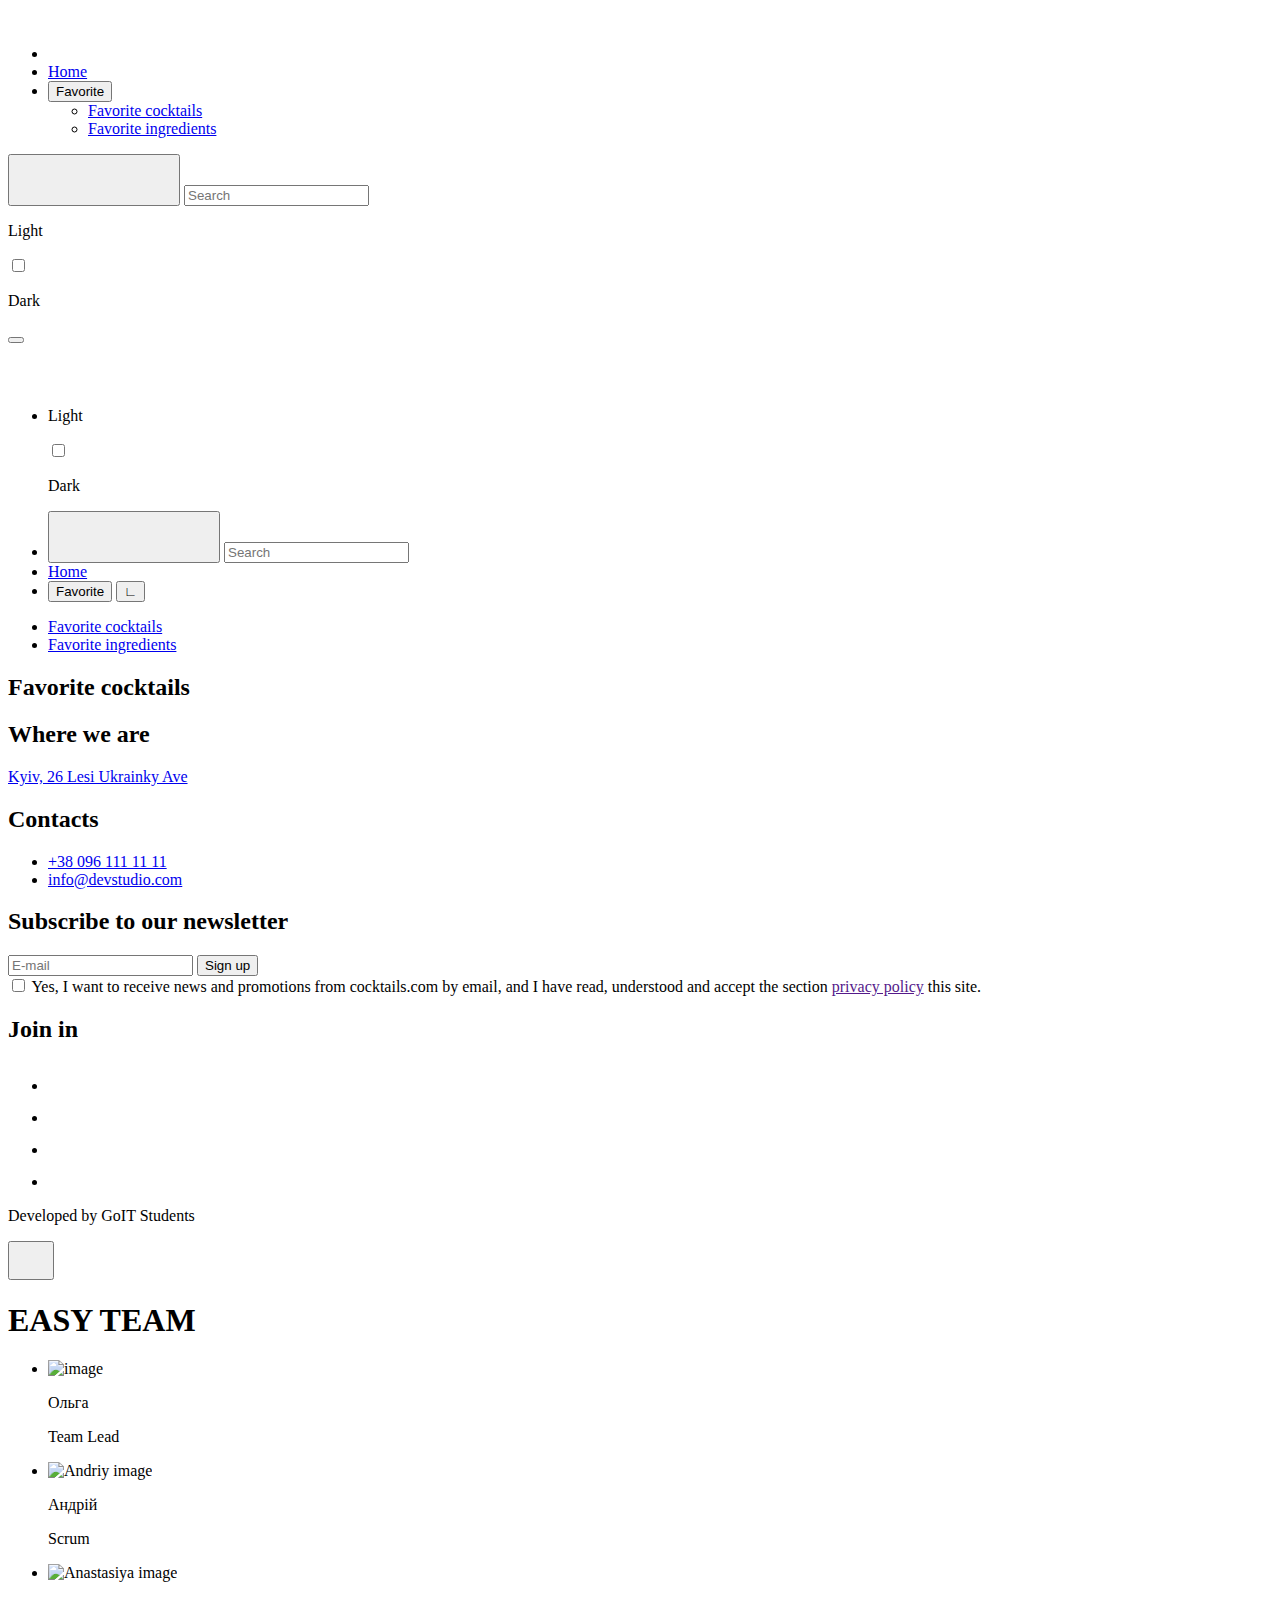
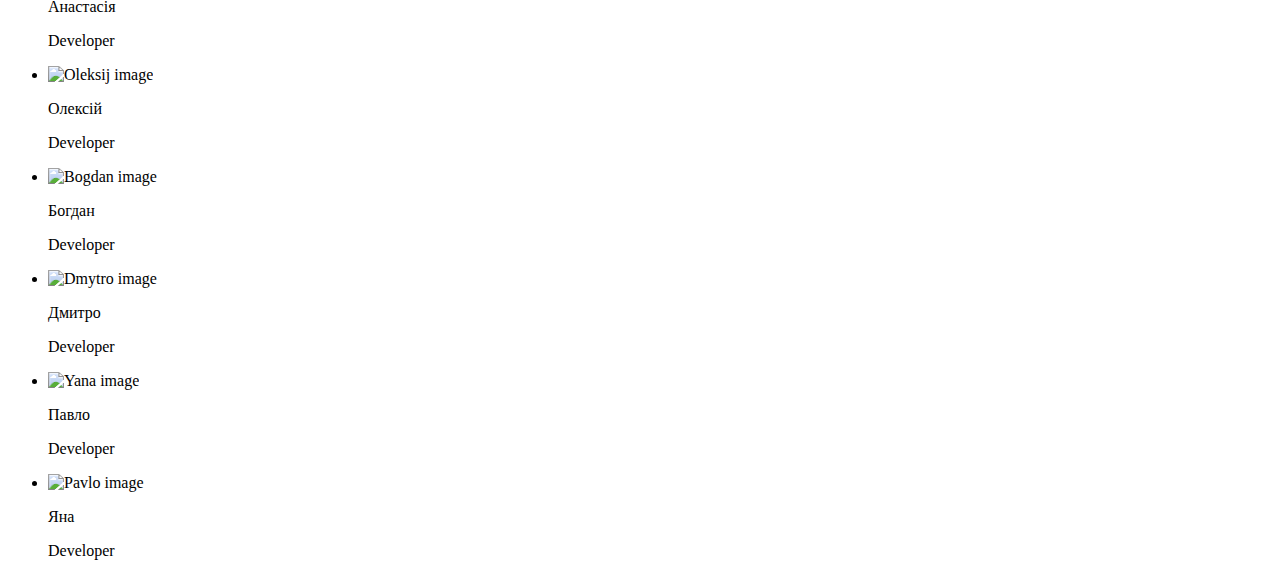
==== commit ccce2655: "Deploying to gh-pages from @ Polaolka/EasyTeam-JS-Project@9c7669cec729e412fa07b27f329bdd4f6d1e50e9 🚀" ====
--- a/favorite.html
+++ b/favorite.html
@@ -1 +1 @@
-<!DOCTYPE html><html lang="ru"><head><script type="module" src="/EasyTeam-JS-Project/favorites-ingredients.f0fc6649.js"></script><script type="module" src="/EasyTeam-JS-Project/favorites-ingredients.7fa52b07.js"></script><script nomodule="" defer src="/EasyTeam-JS-Project/favorites-ingredients.4e4a9719.js"></script><script nomodule="" defer src="/EasyTeam-JS-Project/favorites-ingredients.f578339f.js"></script><meta charset="utf-8"><meta name="viewport" content="width=device-width, initial-scale=1.0"><title>Page title</title><link rel="preconnect" href="https://fonts.googleapis.com"><link rel="preconnect" href="https://fonts.gstatic.com" crossorigin><link href="https://fonts.googleapis.com/css2?family=Montserrat&family=Poppins:wght@400;500;600;700&family=Roboto:wght@400;900&display=swap" rel="stylesheet"><link rel="apple-touch-icon" sizes="180x180" href="/EasyTeam-JS-Project/apple-touch-icon.4caa7985.png"><link rel="icon" type="image/png" sizes="32x32" href="/EasyTeam-JS-Project/favicon-32x32.542651a0.png"><link rel="icon" type="image/png" sizes="16x16" href="/EasyTeam-JS-Project/favicon-16x16.04eee855.png"><link rel="manifest" href="/EasyTeam-JS-Project/images/favicon/site.webmanifest"><link rel="stylesheet" href="/EasyTeam-JS-Project/favorite.59d11a98.css"></head><body> <header> <div class="container"> <div class="flex-wrapper"> <ul class="header-list"> <li> <svg class="logo" width="156" height="43"> <use class="logo-icon" href="/EasyTeam-JS-Project/icons.bed00c8b.svg#COCKTAILS"></use> </svg> </li> <li><a class="header-item" href="/EasyTeam-JS-Project/index.html">Home</a></li> <li> <button type="button" class="dropdown-menu-btn header-item"> Favorite </button> <ul class="dropdown-menu js-menu-hidden"> <li class="first li-item-drop"> <a class="first header-item-drop" href="/EasyTeam-JS-Project/favorite.html">Favorite cocktails</a> </li> <li class="last li-item-drop"> <a class="header-item-drop js-fav-ing-opener last" href="/EasyTeam-JS-Project/favorites-ingredients.html">Favorite ingredients</a> </li> </ul> </li> </ul> <form class="search-form" id="search-form"> <button class="search-btn" type="submit"> <svg class="search" width="156" height="43"> <use class="search-icon" href="/EasyTeam-JS-Project/icons.bed00c8b.svg#search"></use> </svg> </button> <input class="input" type="text" name="searchQuery" autocomplete="off" placeholder="Search"> </form> <div class="flex-wrapper theme"> <p class="header-txt">Light</p> <div> <label class="switch"> <input type="checkbox" class="theme-toggler"> <span class="slider"></span> </label> </div> <p class="dark header-txt">Dark</p> </div> <button class="gamburger js-open-menu"> <span class="gamburger-inner"></span> </button> </div> </div> </header> <div class="js-menu-container mobile-window"> <svg class="logo-mobile" width="156" height="43"> <use class="logo-icon" href="/EasyTeam-JS-Project/icons.bed00c8b.svg#COCKTAILS"></use> </svg> <ul class="header-list-mobile"> <li> <div class="theme-toggler-mobile"> <p class="header-txt">Light</p> <div> <label class="switch"> <input type="checkbox" class="theme-slider-mobile"> <span class="slider"></span> </label> </div> <p class="dark header-txt">Dark</p> </div> </li> <li> <form class="search-form-mobile" id="search-form"> <button class="search-btn-mobile" type="submit"> <svg class="search-mobile" width="156" height="43"> <use class="search-icon-mobile" href="/EasyTeam-JS-Project/icons.bed00c8b.svg#search"></use> </svg> </button> <input class="input-mobile" type="text" name="searchQuery" autocomplete="off" placeholder="Search"> </form> </li> <li> <a class="header-item-mobile" href="/EasyTeam-JS-Project/index.html">Home</a> </li> <li class="flex-wrapper-mobile"> <button type="button" class="header-item-mobile" href="./favorite.html">Favorite</button> <button class="mark-more-mobile">&#8735;</button> </li> </ul> <ul class="dropdown-menu-mobile js-menu-hidden"> <li class="first li-item-drop"> <a class="first header-item-drop" href="/EasyTeam-JS-Project/favorite.html">Favorite cocktails</a> </li> <li class="last li-item-drop"> <a class="header-item-drop last" href="/EasyTeam-JS-Project/favorites-ingredients.html">Favorite ingredients</a> </li> </ul> </div> <div class="mobile-footer"></div> <section class="fav-cocktails"> <div class="container"> <h2 class="fav-cocktails__title">Favorite cocktails</h2> <div class="fav-cocktails__box"></div> </div> </section> <div class="backdrop is-hidden"> <div class="is-hidden modal-coctails"></div> <div class="components is-hidden"></div> </div> <footer class="footer"> <div class="container footer__container--first"> <div class="footer__container--column"> <div class="store"> <h2 class="store__header">Where we are</h2> <a class="store__location" href="https://www.google.com/maps/place/%D0%B1%D1%83%D0%BB%D1%8C%D0%B2%D0%B0%D1%80+%D0%9B%D0%B5%D1%81%D1%96+%D0%A3%D0%BA%D1%80%D0%B0%D1%97%D0%BD%D0%BA%D0%B8,+26,+%D0%9A%D0%B8%D1%97%D0%B2,+02000/@50.4270334,30.5396051,3a,75y,240.65h,90t/data=!3m6!1e1!3m4!1smcVtNysL1uE3tpJzUcDMwA!2e0!7i13312!8i6656!4m6!3m5!1s0x40d4cf0e033ecbe9:0x57a4dffefec77da0!8m2!3d50.4265807!4d30.5383858!16s%2Fg%2F1tctq5jv" target="_blank" rel="noopener noreferrer"> Kyiv, 26 Lesi Ukrainky Ave</a> </div> <div class="contacts"> <h2 class="contacts__header">Contacts</h2> <ul class="contacts__list"> <li class="contacts__item"> <a class="contacts__info" href="tel:+380961111111" target="_blank" rel="noopener noreferrer">+38 096 111 11 11</a> </li> <li class="contacts__item"> <a class="contacts__info" href="mailto:info@devstudio.com" target="_blank" rel="noopener noreferrer">info@devstudio.com</a> </li> </ul> </div> </div> <div class="subscription"> <h2 class="subscription__mailings">Subscribe to our newsletter</h2> <div class="subscription__container"> <input class="subscription__input" type="email" name="mailing" placeholder="E-mail"> <button class="subscription__btn">Sign up</button> </div> <label class="subscription__agreemen" for="user-agreemen"> <input class="subscription__checkbox" type="checkbox" value="accept-policy" name="user-agreemen" id="user-agreemen"> <span class="subscription__text">Yes, I want to receive news and promotions from cocktails.com by email, and I have read, understood and accept the section <a class="subscription__policy" href="">privacy policy</a> this site.</span> </label> </div> </div> <div class="footer__container--second"> <div class="container footer__container"> <div class="join"> <h2 class="join__text">Join in</h2> <ul class="join__list"> <li class="join__item"> <a class="join__link" href="https://www.instagram.com/" target="_blank" rel="noopener noreferrer"> <svg width="28" height="28"> <use href="/EasyTeam-JS-Project/icons.bed00c8b.svg#icon-instagram"></use> </svg> </a> </li> <li class="join__item"> <a class="join__link" href="https://twitter.com/" target="_blank" rel="noopener noreferrer"> <svg width="28" height="28"> <use href="/EasyTeam-JS-Project/icons.bed00c8b.svg#icon-twitter"></use> </svg> </a> </li> <li class="join__item"> <a class="join__link" href="https://m.facebook.com/" target="_blank" rel="noopener noreferrer"> <svg width="28" height="28"> <use href="/EasyTeam-JS-Project/icons.bed00c8b.svg#icon-facebook"></use> </svg> </a> </li> <li class="join__item"> <a class="join__link" href="https://www.linkedin.com/" target="_blank" rel="noopener noreferrer"> <svg width="28" height="28"> <use href="/EasyTeam-JS-Project/icons.bed00c8b.svg#icon-linkedin"></use> </svg> </a> </li> </ul> </div> <div class="developers"> <p class="developers__students"> <span class="developers__with">Developed by</span> <a class="developers__link footer__link" data-footer-open="">GoIT Students</a> </p> </div> </div> </div> </footer> <div class="backdrop-team is-hidden-js"> <div class="modal-team"> <button type="button" class="modal-team__close-btn"> <svg class="modal-team__close-icon" width="30" height="30"> <use href="/EasyTeam-JS-Project/icons.bed00c8b.svg#icon-close-modal"></use> </svg> </button> <div class="team-title-wrapper"> <h1 class="team__name">EASY TEAM</h1> </div> <ul class="team"> <li class="team__item"> <div class="img-wrapper"> <img class="team__img" src="/EasyTeam-JS-Project/Olga.e17208a8.jpg" alt=" image" loading="lazy"> </div> <a target="_blank" rel="nofollow noopener noreferrer" href="https://www.linkedin.com" class="team__link"> </a> <a target="_blank" rel="nofollow noopener noreferrer" href="https://github.com/eugene17kotov" class="team__link"> </a> <div class="team__text-content"> <p class="team__member">Ольга</p> <p class="team__role">Team Lead</p> </div> </li> <li class="team__item"> <div class="img-wrapper"> <img class="team__img" src="/EasyTeam-JS-Project/Andrew.ed9e3fb7.jpg" alt="Andriy image" loading="lazy"> </div> <a target="_blank" rel="nofollow noopener noreferrer" href="https://www.linkedin.com/in/dmitry-knyagnitskiy-711b55209/" class="team__link"> </a> <a target="_blank" rel="nofollow noopener noreferrer" href="https://github.com/dimak911" class="team__link"> </a> <div class="team__text-content"> <p class="team__member">Андрій</p> <p class="team__role">Scrum</p> </div> </li> <li class="team__item"> <div class="img-wrapper"> <img class="team__img" src="/EasyTeam-JS-Project/Nastia.94998ae1.jpg" alt="Anastasiya image" loading="lazy"> </div> <a target="_blank" rel="nofollow noopener noreferrer" href="https://www.linkedin.com/in/sergey-smirnov-9123a623b/" class="team__link"> </a> <a target="_blank" rel="nofollow noopener noreferrer" href="https://github.com/morysol" class="team__link"> </a> <div class="team__text-content"> <p class="team__member">Олексій</p> <p class="team__role">Developer</p> </div> </li> <li class="team__item"> <div class="img-wrapper"> <img class="team__img" src="/EasyTeam-JS-Project/Olexij.aaf8dea8.jpg" alt="Oleksij image" loading="lazy"> </div> <a target="_blank" rel="nofollow noopener noreferrer" href="https://www.linkedin.com/in/svitlana-chudesa-55273a21a/" class="team__link"> </a> <a target="_blank" rel="nofollow noopener noreferrer" href="https://github.com/veta41" class="team__link"> </a> <div class="team__text-content"> <p class="team__member">Анастасія</p> <p class="team__role">Developer</p> </div> </li> <li class="team__item"> <div class="img-wrapper"> <img class="team__img" src="/EasyTeam-JS-Project/Bogdan.07d4da77.jpg" alt="Bogdan image" loading="lazy"> </div> <a target="_blank" rel="nofollow noopener noreferrer" href="https://www.linkedin.com/in/natalia-bubnova-9366061b9/" class="team__link"> </a> <a target="_blank" rel="nofollow noopener noreferrer" href="https://github.com/Natalia7777777" class="team__link"> </a> <div class="team__text-content"> <p class="team__member">Богдан</p> <p class="team__role">Developer</p> </div> </li> <li class="team__item"> <div class="img-wrapper"> <img class="team__img" src="/EasyTeam-JS-Project/Dima.7c3f27b5.jpg" alt="Dmytro image" loading="lazy"> </div> <a target="_blank" rel="nofollow noopener noreferrer" href="https://www.linkedin.com/in/artem-makhov/" class="team__link"> </a> <a target="_blank" rel="nofollow noopener noreferrer" href="https://github.com/ArtemMakhov" class="team__link"> </a> <div class="team__text-content"> <p class="team__member">Дмитро</p> <p class="team__role">Developer</p> </div> </li> <li class="team__item"> <div class="img-wrapper"> <img class="team__img" src="/EasyTeam-JS-Project/Yana.790afac6.jpg" alt="Yana image" loading="lazy"> </div> <a target="_blank" rel="nofollow noopener noreferrer" href="https://www.linkedin.com/in/valeriia-sopko-511551221/" class="team__link"> </a> <a target="_blank" rel="nofollow noopener noreferrer" href="https://github.com/Volika" class="team__link"> </a> <div class="team__text-content"> <p class="team__member">Павло</p> <p class="team__role">Developer</p> </div> </li> <li class="team__item"> <div class="img-wrapper"> <img class="team__img" src="/EasyTeam-JS-Project/Pulo.c19d3186.jpg" alt="Pavlo image" loading="lazy"> </div> <a target="_blank" rel="nofollow noopener noreferrer" href="https://www.linkedin.com/in/denys-cherneha-020698245/" class="team__link"> </a> <a target="_blank" rel="nofollow noopener noreferrer" href="https://github.com/denkach" class="team__link"> </a> <div class="team__text-content"> <p class="team__member">Яна</p> <p class="team__role">Developer</p> </div> </li> </ul> </div> </div> <div class="scroll-guard"></div> <script type="module" src="/EasyTeam-JS-Project/favorite.1cc3f79d.js"></script><script src="/EasyTeam-JS-Project/favorite.16ded5e0.js" nomodule="" defer></script> </body></html>+<!DOCTYPE html><html lang="ru"><head><script type="module" src="/EasyTeam-JS-Project/favorites-ingredients.f0fc6649.js"></script><script type="module" src="/EasyTeam-JS-Project/favorites-ingredients.f5cd7a42.js"></script><script nomodule="" defer src="/EasyTeam-JS-Project/favorites-ingredients.4e4a9719.js"></script><script nomodule="" defer src="/EasyTeam-JS-Project/favorites-ingredients.59fbc9f7.js"></script><meta charset="utf-8"><meta name="viewport" content="width=device-width, initial-scale=1.0"><title>Page title</title><link rel="preconnect" href="https://fonts.googleapis.com"><link rel="preconnect" href="https://fonts.gstatic.com" crossorigin><link href="https://fonts.googleapis.com/css2?family=Montserrat&family=Poppins:wght@400;500;600;700&family=Roboto:wght@400;900&display=swap" rel="stylesheet"><link rel="apple-touch-icon" sizes="180x180" href="/EasyTeam-JS-Project/apple-touch-icon.4caa7985.png"><link rel="icon" type="image/png" sizes="32x32" href="/EasyTeam-JS-Project/favicon-32x32.542651a0.png"><link rel="icon" type="image/png" sizes="16x16" href="/EasyTeam-JS-Project/favicon-16x16.04eee855.png"><link rel="manifest" href="/EasyTeam-JS-Project/images/favicon/site.webmanifest"><link rel="stylesheet" href="/EasyTeam-JS-Project/favorite.59d11a98.css"></head><body> <header> <div class="container"> <div class="flex-wrapper"> <ul class="header-list"> <li> <svg class="logo" width="156" height="43"> <use class="logo-icon" href="/EasyTeam-JS-Project/icons.bed00c8b.svg#COCKTAILS"></use> </svg> </li> <li><a class="header-item" href="/EasyTeam-JS-Project/index.html">Home</a></li> <li> <button type="button" class="dropdown-menu-btn header-item"> Favorite </button> <ul class="dropdown-menu js-menu-hidden"> <li class="first li-item-drop"> <a class="first header-item-drop" href="/EasyTeam-JS-Project/favorite.html">Favorite cocktails</a> </li> <li class="last li-item-drop"> <a class="header-item-drop js-fav-ing-opener last" href="/EasyTeam-JS-Project/favorites-ingredients.html">Favorite ingredients</a> </li> </ul> </li> </ul> <form class="search-form" id="search-form"> <button class="search-btn" type="submit"> <svg class="search" width="156" height="43"> <use class="search-icon" href="/EasyTeam-JS-Project/icons.bed00c8b.svg#search"></use> </svg> </button> <input class="input" type="text" name="searchQuery" autocomplete="off" placeholder="Search"> </form> <div class="flex-wrapper theme"> <p class="header-txt">Light</p> <div> <label class="switch"> <input type="checkbox" class="theme-toggler"> <span class="slider"></span> </label> </div> <p class="dark header-txt">Dark</p> </div> <button class="gamburger js-open-menu"> <span class="gamburger-inner"></span> </button> </div> </div> </header> <div class="js-menu-container mobile-window"> <svg class="logo-mobile" width="156" height="43"> <use class="logo-icon" href="/EasyTeam-JS-Project/icons.bed00c8b.svg#COCKTAILS"></use> </svg> <ul class="header-list-mobile"> <li> <div class="theme-toggler-mobile"> <p class="header-txt">Light</p> <div> <label class="switch"> <input type="checkbox" class="theme-slider-mobile"> <span class="slider"></span> </label> </div> <p class="dark header-txt">Dark</p> </div> </li> <li> <form class="search-form-mobile" id="search-form"> <button class="search-btn-mobile" type="submit"> <svg class="search-mobile" width="156" height="43"> <use class="search-icon-mobile" href="/EasyTeam-JS-Project/icons.bed00c8b.svg#search"></use> </svg> </button> <input class="input-mobile" type="text" name="searchQuery" autocomplete="off" placeholder="Search"> </form> </li> <li> <a class="header-item-mobile" href="/EasyTeam-JS-Project/index.html">Home</a> </li> <li class="flex-wrapper-mobile"> <button type="button" class="header-item-mobile" href="./favorite.html">Favorite</button> <button class="mark-more-mobile">&#8735;</button> </li> </ul> <ul class="dropdown-menu-mobile js-menu-hidden"> <li class="first li-item-drop"> <a class="first header-item-drop" href="/EasyTeam-JS-Project/favorite.html">Favorite cocktails</a> </li> <li class="last li-item-drop"> <a class="header-item-drop last" href="/EasyTeam-JS-Project/favorites-ingredients.html">Favorite ingredients</a> </li> </ul> </div> <div class="mobile-footer"></div> <section class="fav-cocktails"> <div class="container"> <h2 class="fav-cocktails__title">Favorite cocktails</h2> <div class="fav-cocktails__box"></div> </div> </section> <div class="backdrop is-hidden"> <div class="is-hidden modal-coctails"></div> <div class="components is-hidden"></div> </div> <footer class="footer"> <div class="container footer__container--first"> <div class="footer__container--column"> <div class="store"> <h2 class="store__header">Where we are</h2> <a class="store__location" href="https://www.google.com/maps/place/%D0%B1%D1%83%D0%BB%D1%8C%D0%B2%D0%B0%D1%80+%D0%9B%D0%B5%D1%81%D1%96+%D0%A3%D0%BA%D1%80%D0%B0%D1%97%D0%BD%D0%BA%D0%B8,+26,+%D0%9A%D0%B8%D1%97%D0%B2,+02000/@50.4270334,30.5396051,3a,75y,240.65h,90t/data=!3m6!1e1!3m4!1smcVtNysL1uE3tpJzUcDMwA!2e0!7i13312!8i6656!4m6!3m5!1s0x40d4cf0e033ecbe9:0x57a4dffefec77da0!8m2!3d50.4265807!4d30.5383858!16s%2Fg%2F1tctq5jv" target="_blank" rel="noopener noreferrer"> Kyiv, 26 Lesi Ukrainky Ave</a> </div> <div class="contacts"> <h2 class="contacts__header">Contacts</h2> <ul class="contacts__list"> <li class="contacts__item"> <a class="contacts__info" href="tel:+380961111111" target="_blank" rel="noopener noreferrer">+38 096 111 11 11</a> </li> <li class="contacts__item"> <a class="contacts__info" href="mailto:info@devstudio.com" target="_blank" rel="noopener noreferrer">info@devstudio.com</a> </li> </ul> </div> </div> <div class="subscription"> <h2 class="subscription__mailings">Subscribe to our newsletter</h2> <div class="subscription__container"> <input class="subscription__input" type="email" name="mailing" placeholder="E-mail"> <button class="subscription__btn">Sign up</button> </div> <label class="subscription__agreemen" for="user-agreemen"> <input class="subscription__checkbox" type="checkbox" value="accept-policy" name="user-agreemen" id="user-agreemen"> <span class="subscription__text">Yes, I want to receive news and promotions from cocktails.com by email, and I have read, understood and accept the section <a class="subscription__policy" href="">privacy policy</a> this site.</span> </label> </div> </div> <div class="footer__container--second"> <div class="container footer__container"> <div class="join"> <h2 class="join__text">Join in</h2> <ul class="join__list"> <li class="join__item"> <a class="join__link" href="https://www.instagram.com/" target="_blank" rel="noopener noreferrer"> <svg width="28" height="28"> <use href="/EasyTeam-JS-Project/icons.bed00c8b.svg#icon-instagram"></use> </svg> </a> </li> <li class="join__item"> <a class="join__link" href="https://twitter.com/" target="_blank" rel="noopener noreferrer"> <svg width="28" height="28"> <use href="/EasyTeam-JS-Project/icons.bed00c8b.svg#icon-twitter"></use> </svg> </a> </li> <li class="join__item"> <a class="join__link" href="https://m.facebook.com/" target="_blank" rel="noopener noreferrer"> <svg width="28" height="28"> <use href="/EasyTeam-JS-Project/icons.bed00c8b.svg#icon-facebook"></use> </svg> </a> </li> <li class="join__item"> <a class="join__link" href="https://www.linkedin.com/" target="_blank" rel="noopener noreferrer"> <svg width="28" height="28"> <use href="/EasyTeam-JS-Project/icons.bed00c8b.svg#icon-linkedin"></use> </svg> </a> </li> </ul> </div> <div class="developers"> <p class="developers__students"> <span class="developers__with">Developed by</span> <a class="developers__link footer__link" data-footer-open="">GoIT Students</a> </p> </div> </div> </div> </footer> <div class="backdrop-team is-hidden-js"> <div class="modal-team"> <button type="button" class="modal-team__close-btn"> <svg class="modal-team__close-icon" width="30" height="30"> <use href="/EasyTeam-JS-Project/icons.bed00c8b.svg#icon-close-modal"></use> </svg> </button> <div class="team-title-wrapper"> <h1 class="team__name">EASY TEAM</h1> </div> <ul class="team"> <li class="team__item"> <div class="img-wrapper"> <img class="team__img" src="/EasyTeam-JS-Project/Olga.e17208a8.jpg" alt=" image" loading="lazy"> </div> <a target="_blank" rel="nofollow noopener noreferrer" href="https://www.linkedin.com" class="team__link"> </a> <a target="_blank" rel="nofollow noopener noreferrer" href="https://github.com/eugene17kotov" class="team__link"> </a> <div class="team__text-content"> <p class="team__member">Ольга</p> <p class="team__role">Team Lead</p> </div> </li> <li class="team__item"> <div class="img-wrapper"> <img class="team__img" src="/EasyTeam-JS-Project/Andrew.ed9e3fb7.jpg" alt="Andriy image" loading="lazy"> </div> <a target="_blank" rel="nofollow noopener noreferrer" href="https://www.linkedin.com/in/dmitry-knyagnitskiy-711b55209/" class="team__link"> </a> <a target="_blank" rel="nofollow noopener noreferrer" href="https://github.com/dimak911" class="team__link"> </a> <div class="team__text-content"> <p class="team__member">Андрій</p> <p class="team__role">Scrum</p> </div> </li> <li class="team__item"> <div class="img-wrapper"> <img class="team__img" src="/EasyTeam-JS-Project/Nastia.94998ae1.jpg" alt="Anastasiya image" loading="lazy"> </div> <a target="_blank" rel="nofollow noopener noreferrer" href="https://www.linkedin.com/in/sergey-smirnov-9123a623b/" class="team__link"> </a> <a target="_blank" rel="nofollow noopener noreferrer" href="https://github.com/morysol" class="team__link"> </a> <div class="team__text-content"> <p class="team__member">Анастасія</p> <p class="team__role">Developer</p> </div> </li> <li class="team__item"> <div class="img-wrapper"> <img class="team__img" src="/EasyTeam-JS-Project/Olexij.aaf8dea8.jpg" alt="Oleksij image" loading="lazy"> </div> <a target="_blank" rel="nofollow noopener noreferrer" href="https://www.linkedin.com/in/svitlana-chudesa-55273a21a/" class="team__link"> </a> <a target="_blank" rel="nofollow noopener noreferrer" href="https://github.com/veta41" class="team__link"> </a> <div class="team__text-content"> <p class="team__member">Олексій</p> <p class="team__role">Developer</p> </div> </li> <li class="team__item"> <div class="img-wrapper"> <img class="team__img" src="/EasyTeam-JS-Project/Bogdan.07d4da77.jpg" alt="Bogdan image" loading="lazy"> </div> <a target="_blank" rel="nofollow noopener noreferrer" href="https://www.linkedin.com/in/natalia-bubnova-9366061b9/" class="team__link"> </a> <a target="_blank" rel="nofollow noopener noreferrer" href="https://github.com/Natalia7777777" class="team__link"> </a> <div class="team__text-content"> <p class="team__member">Богдан</p> <p class="team__role">Developer</p> </div> </li> <li class="team__item"> <div class="img-wrapper"> <img class="team__img" src="/EasyTeam-JS-Project/Dima.7c3f27b5.jpg" alt="Dmytro image" loading="lazy"> </div> <a target="_blank" rel="nofollow noopener noreferrer" href="https://www.linkedin.com/in/artem-makhov/" class="team__link"> </a> <a target="_blank" rel="nofollow noopener noreferrer" href="https://github.com/ArtemMakhov" class="team__link"> </a> <div class="team__text-content"> <p class="team__member">Дмитро</p> <p class="team__role">Developer</p> </div> </li> <li class="team__item"> <div class="img-wrapper"> <img class="team__img" src="/EasyTeam-JS-Project/Yana.790afac6.jpg" alt="Yana image" loading="lazy"> </div> <a target="_blank" rel="nofollow noopener noreferrer" href="https://www.linkedin.com/in/valeriia-sopko-511551221/" class="team__link"> </a> <a target="_blank" rel="nofollow noopener noreferrer" href="https://github.com/Volika" class="team__link"> </a> <div class="team__text-content"> <p class="team__member">Павло</p> <p class="team__role">Developer</p> </div> </li> <li class="team__item"> <div class="img-wrapper"> <img class="team__img" src="/EasyTeam-JS-Project/Pulo.c19d3186.jpg" alt="Pavlo image" loading="lazy"> </div> <a target="_blank" rel="nofollow noopener noreferrer" href="https://www.linkedin.com/in/denys-cherneha-020698245/" class="team__link"> </a> <a target="_blank" rel="nofollow noopener noreferrer" href="https://github.com/denkach" class="team__link"> </a> <div class="team__text-content"> <p class="team__member">Яна</p> <p class="team__role">Developer</p> </div> </li> </ul> </div> </div> <div class="scroll-guard"></div> <script type="module" src="/EasyTeam-JS-Project/favorite.b3aa32c9.js"></script><script src="/EasyTeam-JS-Project/favorite.656e2ff4.js" nomodule="" defer></script> </body></html>